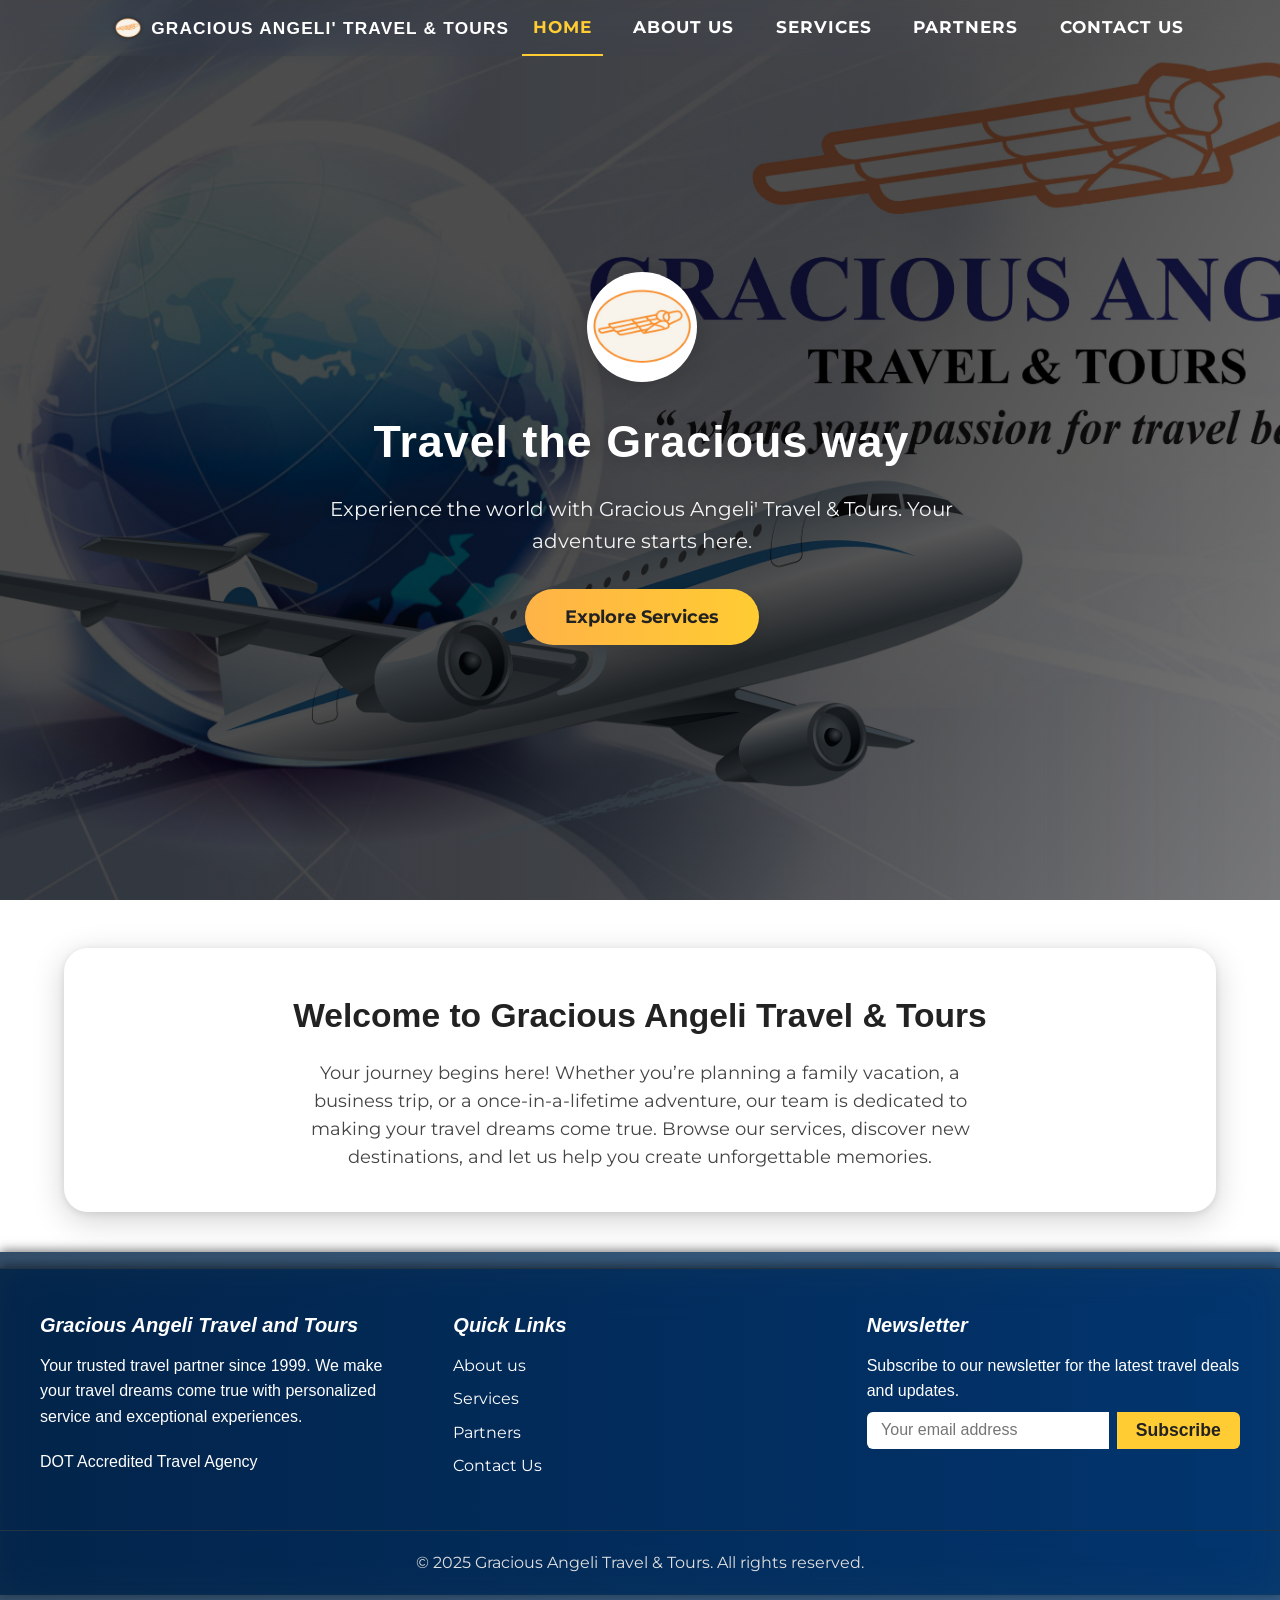
==== index.html @ 46a4d40f "first commit" ====
<!DOCTYPE html>
<html lang="en">
<head>
  <meta charset="UTF-8" />
  <meta name="viewport" content="width=device-width, initial-scale=1, maximum-scale=1, user-scalable=no" />
  <title>Gracious Angeli' Travel & Tours</title>
  <!-- <base href="/" /> -->
  <link rel="stylesheet" href="style.css" />
  <link href="https://fonts.googleapis.com/css2?family=Montserrat:wght@400;700&family=Playfair+Display:ital,wght@1,700&display=swap" rel="stylesheet" />
  <link rel="icon" type="image/png" href="Logo_circle.png" />
</head>
<body>
  <header class="header">
  <div class="container header-container">
    <a href="index.html" class="logo">
      <img src="Logo_circle.png" alt="Gracious Angeli Logo" /> 
      <span>GRACIOUS ANGELI' TRAVEL & TOURS</span>
    </a>
    <nav class="nav">
      <ul class="nav-links">
        <li><a href="index.html" class="active">Home</a></li>
        <li><a href="about/about.html">About Us</a></li>
        <li><a href="services/services.html">Services</a></li>
        <li><a href="partners/partners.html">Partners</a></li>
        <li><a href="contacts/contacts.html">Contact Us</a></li>
      </ul>
      <button class="hamburger" id="hamburger" aria-label="Toggle navigation menu">
        <span></span>
        <span></span>
        <span></span>
      </button>
    </nav>
  </div>
</header>
  <main>
    <!-- Modern full-screen hero section -->
  <section class="hero-section destino-hero">
      <div class="hero-bg-image" style="background: url('frontbg.jpg') center center/cover no-repeat;"></div>
      <div class="hero-overlay"></div>,
      <div class="hero-center-content">
        <img src="Logo_circle.png" alt="Gracious Angeli Logo" class="hero-logo" />
        <h1 class="destino-headline">Travel the Gracious way</h1>
        <p class="destino-subheadline">Experience the world with Gracious Angeli' Travel & Tours. Your adventure starts here.</p>
        <a href="services/services.html" class="btn-primary destino-cta">Explore Services</a>
      </div>
    </section>
    <!-- Welcome section below hero -->
    <section class="home-gap-filler destino-welcome">
      <div class="container">
        <h2>Welcome to Gracious Angeli Travel & Tours</h2>
        <p class="destino-welcome-text">
          Your journey begins here! Whether you’re planning a family vacation, a business trip, or a once-in-a-lifetime adventure, our team is dedicated to making your travel dreams come true. Browse our services, discover new destinations, and let us help you create unforgettable memories.
        </p>
      </div>
    </section>
  </main>

  <footer id="footer-placeholder"></footer>
  <link rel="stylesheet" href="footer.css" />
  <script>
    fetch('footer.html')
      .then(response => response.text())
      .then(data => {
        document.getElementById('footer-placeholder').innerHTML = data;
      });
  </script>
  <script src="script.js"></script>
  <!-- <script>
    fetch('header.html')
      .then(response => response.text())
      .then(data => {
        document.getElementById('header-placeholder').innerHTML = data;
      });
  </script> -->
</body>
</html>
---- style.css ----
/* Reset and base */
* {
  margin: 0;
  padding: 0;
  box-sizing: border-box;
}

body {
  font-family: 'Montserrat', sans-serif;
  background: transparent !important;
  color: #222;
  line-height: 1.6;
  overflow-x: hidden;
  position: relative;
}

body::before {
  display: none !important;
}

/* Optional: fade out main content for smoother tab transitions */
main, .container, .contacts-section, .about-section, .services-section, .partners-section, .info-section {
  transition: opacity 0.25s cubic-bezier(.4,0,.2,1);
}
body.page-transitioning main,
body.page-transitioning .container,
body.page-transitioning .contacts-section,
body.page-transitioning .about-section,
body.page-transitioning .services-section,
body.page-transitioning .partners-section,
body.page-transitioning .info-section {
  opacity: 1;
  transition: opacity 0.3s ease-in-out;
}

/* Container and layout */
.container {
  width: 90%;
  max-width: 1200px;
  margin: 0 auto;
  position: relative;
  z-index: 10;
}
.centered-content {
  display: flex;
  justify-content: center;
  align-items: flex-start;
  text-align: left;
}

/* Softer, more classic rounded shapes and more padding for cards/sections */
.container, .about-card, .service-card, .partner-text, .contacts-section, .info-section {
  border-radius: 2rem;
  box-shadow: 0 8px 32px rgba(8, 8, 8, 0.1), 0 1.5px 8px rgba(11, 11, 11, 0.08);
  background: rgba(255,255,255,0.95);
  backdrop-filter: blur(2px);
  padding: 2.5rem 2rem;
}

/* Remove white background shape from hero */
.hero-section.destino-hero {
  background: none !important;
  border-radius: 0 !important;
  box-shadow: none !important;
}

/* Glassmorphism effect for cards and welcome section */
.container, .about-card, .service-card, .partner-text, .contacts-section, .info-section, .destino-welcome .container {
  background: rgba(255,255,255,0.18) !important;
  box-shadow: 0 8px 32px rgba(8, 8, 8, 0.18), 0 1.5px 8px rgba(11, 11, 11, 0.10) !important;
  backdrop-filter: blur(12px) saturate(160%) !important;
  -webkit-backdrop-filter: blur(12px) saturate(160%) !important;
  border-radius: 1.5rem !important;
  border: 1.5px solid rgba(255,255,255,0.22) !important;
}

/* Make sure text is readable on glass cards */
.about-card, .service-card, .partner-text, .contacts-section, .info-section, .destino-welcome .container {
  color: #222 !important;
}

/* Add extra padding for cards and sections on mobile */
@media (max-width: 768px) {
  .container, .about-card, .service-card, .partner-text, .contacts-section, .info-section {
    padding: 1.5rem 1rem;
  }
}

/* Header - raise navbar slightly and fix logo hitbox/alignment */
.header {
  width: 100vw !important;
  max-width: 100vw !important;
  left: 0 !important;
  right: 0 !important;
  margin: 0 !important;
  position: fixed !important;
  top: 0 !important;
  z-index: 2000 !important;
  min-height: 56px !important;
  height: 56px !important;
  padding: 0 !important;
  /* Glassmorphism effect for header */
  background: rgba(255,255,255,0.18) !important;
  box-shadow: 0 8px 32px rgba(8, 8, 8, 0.18), 0 1.5px 8px rgba(11, 11, 11, 0.10) !important;
  backdrop-filter: blur(12px) saturate(160%) !important;
  -webkit-backdrop-filter: blur(12px) saturate(160%) !important;
  border-radius: 0 0 1.5rem 1.5rem !important;
  border-bottom: 1.5px solid rgba(255,255,255,0.22) !important;
}
.header .header-container {
  background: transparent !important;
  border-radius: 0 0 1.5rem 1.5rem !important;
  display: flex !important;
  align-items: center !important;
  justify-content: space-between !important;
  flex-wrap: nowrap !important;
}
@media (max-width: 900px) {
  .header {
    min-height: 44px !important;
    height: 44px !important;
    border-radius: 0 0 1.2rem 1.2rem !important;
  }
  .header .header-container {
    border-radius: 0 0 1.2rem 1.2rem !important;
  }
}

/* --- NAVBAR LOGO & NAME ALIGNMENT FIX --- */
.logo {
  display: flex;
  align-items: center;
  gap: 0.45rem;
  font-weight: 700;
  font-size: 1.08rem;
  text-transform: uppercase;
  letter-spacing: 1px;
  color: #fff;
  background: none;
  box-shadow: none;
  border-radius: 0;
  padding: 0 0.1rem 0 0.1rem;
  height: 38px;
  line-height: 38px;
  margin-left: 2vw; /* reduced margin-left to prevent overlap */
  position: relative;
  z-index: 2;
}
.logo img {
  height: 28px;
  width: 28px;
  min-width: 28px;
  min-height: 28px;
  object-fit: contain;
  filter: drop-shadow(0 0 2px rgba(12, 12, 12, 0.6));
  background: none;
  border-radius: 50%;
  margin-right: 0.15rem;
  margin-bottom: 0;
  display: block;
}
.logo span {
  display: inline-block;
  vertical-align: middle;
  line-height: 1;
  padding-top: 2px;
  white-space: nowrap;
  max-width: 200px;
  width: 100%;
  overflow: visible;
  font-size: 1.08rem;
  letter-spacing: 1.2px;
}

@media (max-width: 900px) {
  .logo span {
    max-width: 120px;
    font-size: 0.98rem;
    letter-spacing: 1px;
  }
}

/* Fix logo link hitbox so it doesn't overlap nav links */
.logo {
  max-width: 260px;
  width: auto;
}
.logo:hover, .logo:focus {
  text-decoration: none;
}

/* Nav links alignment */
.nav {
  flex: 1;
  display: flex;
  align-items: center;
  height: 100%;
  gap: 2.2rem;
  justify-content: flex-end;
  background: none;
  box-shadow: none;
}

.nav-links {
  list-style: none;
  display: flex;
  align-items: center;
  gap: 2.2rem;
  margin-right: 2vw; /* reduced margin-right to balance logo margin */
  height: 100%;
  padding: 0;
  background: none;
  box-shadow: none;
  border-radius: 0;
  position: relative;
  z-index: 1;
}

.nav-links {
  gap: 1.2rem;
  margin-right: 6vw !important; /* match logo margin-left for symmetry */
}

.nav-links li {
  display: flex !important;
  align-items: center !important;
  height: 100%;
}

.nav-links li a {
  display: flex !important;
  align-items: center !important;
  height: 56px !important;
  line-height: 56px !important;
  padding: 0 0.7rem !important;
  background: none !important;
  box-shadow: none !important;
  border-radius: 0 !important;
  color: #fff;
  font-size: 1.05rem;
  transition: color 0.2s, border-bottom 0.2s;
  border: none;
  border-bottom: 2.5px solid transparent;
}

/* --- Ensure nav bar text font is consistent for all tabs --- */
.nav-links li a {
  font-family: 'Montserrat', sans-serif !important;
  font-weight: 700 !important;
  font-size: 1.05rem !important;
  letter-spacing: 1px !important;
  text-transform: uppercase !important;
}
@media (max-width: 900px) {
  .nav-links li a {
    font-size: 0.98rem !important;
    letter-spacing: 0.5px !important;
  }
}

.nav-links li a.active, .nav-links li a:hover {
  color: #ffcc33;
  background: none;
  box-shadow: none;
  border-bottom: 2.5px solid #ffcc33;
}

.nav-links li a::after,
.nav-links li a.active::after {
  display: none;
}

@media (max-width: 768px) {
  .nav-links {
    margin-right: 4vw !important; /* slightly less on mobile for space */
    margin-left: 0 !important;
  }
}

/* Remove extra nav bar shapes and gradients on mobile */
@media (max-width: 768px) {
  nav ul {
    width: 220px !important;
    max-width: none !important;
    min-width: 0 !important;
    max-height: 80vh !important;
    overflow-y: auto !important;
    padding: 0.5rem 0.2rem !important;
    margin: 0 !important;
    background: none !important;
    box-shadow: none !important;
    border-radius: 0 0 0 8px !important;
    opacity: 1;
    visibility: visible;
    top: 50px !important;
    right: 0 !important;
  }
  nav ul.show {
    width: 220px !important;
    max-width: none !important;
    min-width: 0 !important;
    max-height: 80vh !important;
    overflow-y: auto !important;
    padding: 0.5rem 0.2rem !important;
    margin: 0 !important;
    background: none !important;
    box-shadow: none !important;
    border-radius: 0 0 0 8px !important;
    opacity: 1;
    visibility: visible;
  }
  .nav-links {
    gap: 0.5rem;
    flex-direction: column;
    align-items: flex-start;
  }
  .nav-links li {
    margin: 0.5rem 0;
  }
  .nav-links li a {
    font-size: 1rem;
    padding: 0.4rem 0.75rem;
    color: #fff;
    background: none !important;
    border-radius: 0 !important;
    min-width: unset;
    text-align: left;
    height: auto;
    line-height: normal;
    display: block;
    word-break: normal;
  }
}

/* Hero Section */
.hero-section, .front-hero-section {
  background: linear-gradient(135deg, rgba(255,255,255,0.85), rgba(195,207,226,0.85)), url('C:/Users/LENOVO/OneDrive/Videos/Website/Logo/Front BG.JPG') center/cover no-repeat;
  color: #003366;
  padding: 6rem 0;
  min-height: 80vh;
  border-radius: 0 0 80px 80px / 40px 40px 0 0;
  box-shadow: 0 8px 30px rgba(3,86,169,0.15);
  position: relative;
  overflow: hidden;
  display: flex;
  align-items: center;
}

.hero-content {
  display: flex;
  justify-content: space-between;
  align-items: center;
  gap: 3rem;
  flex-wrap: wrap;
  position: relative;
  z-index: 10;
}

.hero-text {
  flex: 1 1 400px;
  font-size: 1.5rem;
  opacity: 0;
  animation: slideInLeft 1s ease forwards;
}

.hero-text h1 {
  font-size: 4rem;
  font-weight: 800;
  margin-bottom: 2rem;
  color: #0356a9;
  text-shadow: 0 0 10px rgba(255,255,255,0.7);
}

.hero-text p {
  margin-bottom: 2rem;
  color: #003366;
  font-size: 1.5rem;
}

.btn-primary {
  background-color: #ff7f00;
  color: #fff;
  border: none;
  padding: 1rem 2.5rem;
  font-size: 1.3rem;
  font-weight: 700;
  border-radius: 6px;
  cursor: pointer;
  transition: background-color 0.3s ease;
  box-shadow: 0 4px 15px rgba(255, 102, 0, 0.3);
}

.btn-primary:hover {
  background-color: #e67300;
}

.hero-image {
  flex: 1 1 300px;
  text-align: center;
  animation: slideInRight 1s ease forwards;
  opacity: 0;
}

.hero-image img {
  max-width: 100%;
  height: auto;
  border-radius: 16px;
  box-shadow: 0 8px 20px rgba(3,86,169,0.15);
}

/* Modern hero section inspired by reference */
.hero-section.modern-hero {
  position: relative;
  background: none;
  min-height: 520px;
  padding: 0 0 0 0;
  display: flex;
  align-items: flex-end;
  overflow: visible;
}
.hero-bg-svg {
  position: absolute;
  top: 0; left: 0; width: 100%; height: 100%;
  z-index: 0;
  pointer-events: none;
  min-height: 420px;
}
.hero-bg-svg svg {
  width: 100%;
  height: 100%;
  display: block;
}

.modern-hero-content {
  position: relative;
  z-index: 2;
  display: flex;
  align-items: center;
  justify-content: space-between;
  gap: 3rem;
  min-height: 420px;
  padding-top: 2.5rem;
  padding-bottom: 2.5rem;
}

.modern-hero-text {
  flex: 1 1 420px;
  max-width: 540px;
  color: #05388a;
  padding-left: 2.5rem;
  padding-right: 1rem;
  display: flex;
  flex-direction: column;
  justify-content: center;
}
.modern-hero-text h1 {
  font-size: 3.2rem;
  font-weight: 900;
  margin-bottom: 1.2rem;
  color: #05388a;
  letter-spacing: 1.5px;
  text-shadow: 0 2px 12px #e6f0ff;
}
.hero-sub {
  font-size: 1.35rem;
  color: #3440e2;
  margin-bottom: 2.2rem;
  font-weight: 500;
  line-height: 1.5;
}
.modern-cta {
  background: linear-gradient(90deg, #3440e2, #4756ff);
  color: #fff;
  font-size: 1.18rem;
  font-weight: 700;
  border-radius: 2rem;
  padding: 0.9rem 2.8rem;
  box-shadow: 0 4px 18px rgba(52,64,226,0.13);
  border: none;
  transition: background 0.3s, transform 0.2s, box-shadow 0.2s;
}
.modern-cta:hover {
  background: linear-gradient(90deg, #4756ff, #3440e2);
  transform: translateY(-2px) scale(1.04);
  box-shadow: 0 8px 32px rgba(52,64,226,0.18);
}

.modern-hero-image {
  flex: 1 1 320px;
  display: flex;
  align-items: center;
  justify-content: center;
  min-width: 260px;
  min-height: 260px;
  padding-right: 2.5rem;
}
.modern-hero-image img {
  width: 320px;
  height: 320px;
  object-fit: contain;
  border-radius: 50%;
  box-shadow: 0 8px 32px rgba(52,64,226,0.10);
  background: #fff;
  border: 8px solid #e6f0ff;
}

@media (max-width: 900px) {
  .modern-hero-content {
    flex-direction: column-reverse;
    gap: 1.5rem;
    padding-top: 1.5rem;
    padding-bottom: 1.5rem;
  }
  .modern-hero-text {
    padding-left: 1rem;
    padding-right: 1rem;
    text-align: center;
    align-items: center;
  }
  .modern-hero-image {
    padding-right: 0;
    margin-bottom: 1.5rem;
  }
  .modern-hero-image img {
    width: 200px;
    height: 200px;
  }
}

/* Destino-style hero section */
.hero-section.destino-hero {
  position: relative;
  width: 100vw;
  min-height: 100vh;
  display: flex;
  align-items: center;
  justify-content: center;
  overflow: hidden;
  padding: 0;
  margin: 0;
}
.hero-bg-image {
  position: absolute;
  top: 0; left: 0; right: 0; bottom: 0;
  /* background image removed to be set inline in index.html */
  background: none;
  z-index: 1;
  width: 100%;
  height: 100%;
  filter: brightness(0.6) saturate(1.1);
  transition: filter 0.3s;
}
.hero-overlay {
  position: absolute;
  top: 0; left: 0; right: 0; bottom: 0;
  background: linear-gradient(120deg, rgba(0,0,0,0.5) 60%, rgba(0,0,0,0.2) 100%);
  z-index: 2;
}
.hero-center-content {
  position: relative;
  z-index: 3;
  display: flex;
  flex-direction: column;
  align-items: center;
  justify-content: center;
  text-align: center;
  width: 100%;
  max-width: 700px;
  margin: 0 auto;
  color: #fff;
  padding: 3rem 1rem 2rem 1rem;
}
.hero-logo {
  width: 110px;
  height: 110px;
  margin-bottom: 1.5rem;
  border-radius: 50%;
  box-shadow: 0 4px 24px rgba(0,0,0,0.18);
  background: #fff;
  object-fit: cover;
}
.destino-headline {
  font-family: 'Playfair Display', serif;
  font-size: 2.8rem;
  font-weight: 700;
  margin-bottom: 1rem;
  letter-spacing: 1px;
  text-shadow: 0 2px 16px rgba(0,0,0,0.18);
}
.destino-subheadline {
  font-family: 'Montserrat', sans-serif;
  font-size: 1.25rem;
  font-weight: 400;
  margin-bottom: 2rem;
  color: #f3f3f3;
  text-shadow: 0 1px 8px rgba(0,0,0,0.18);
}
.btn-primary.destino-cta {
  font-size: 1.1rem;
  padding: 0.85rem 2.5rem;
  border-radius: 30px;
  background: linear-gradient(90deg, #ffb347 0%, #ffcc33 100%);
  color: #222;
  font-weight: 700;
  border: none;
  box-shadow: 0 2px 12px rgba(0,0,0,0.10);
  transition: background 0.2s, color 0.2s, box-shadow 0.2s;
  cursor: pointer;
  outline: none;
}
.btn-primary.destino-cta:hover {
  background: linear-gradient(90deg, #ffcc33 0%, #ffb347 100%);
  color: #111;
  box-shadow: 0 4px 24px rgba(0,0,0,0.18);
}

/* Transparent header overlay for hero */
.header {
  position: absolute;
  top: 0; left: 0; right: 0;
  background: rgba(0,0,0,0.18);
  box-shadow: none;
  z-index: 10;
  transition: background 0.3s;
}
.header .header-container {
  background: transparent;
}

/* Welcome section below hero */
.destino-welcome {
  background: #fff;
  padding: 3rem 0 2.5rem 0;
  text-align: center;
}
.destino-welcome h2 {
  font-family: 'Playfair Display', serif;
  font-size: 2.1rem;
  font-weight: 700;
  color: #222;
  margin-bottom: 1rem;
}
.destino-welcome-text {
  font-family: 'Montserrat', sans-serif;
  font-size: 1.1rem;
  color: #444;
  max-width: 700px;
  margin: 0 auto;
}

/* --- NAVBAR OVERLAP FIX FOR ALL PAGES --- */
main {
  padding-top: 70px !important;
}

.hero-section.destino-hero {
  margin-top: -70px !important;
}

@media (max-width: 600px) {
  .logo {
    height: 36px;
    font-size: 0.98rem;
    line-height: 36px;
  }
  .logo img {
    height: 26px;
    width: 26px;
    min-width: 26px;
    min-height: 26px;
  }
  main {
    padding-top: 56px !important;
  }
  .hero-section.destino-hero {
    margin-top: -56px !important;
  }
}

/* Info Sections */
.info-section {
  margin: 4rem 0;
  background: linear-gradient(135deg, #e2e1e1 0%, #f5f7fa 100%);
  color: #003366;
  padding: 3rem 2rem;
  border-radius: 30px;
  font-family: 'Montserrat', sans-serif;
  box-shadow: 0 8px 30px rgba(3,86,169,0.08);
  animation: fadeIn 1.5s ease forwards;
  opacity: 0;
  font-size: 1.3rem;
}

.info-section h2 {
  font-family: 'Playfair Display', serif;
  font-size: 3rem;
  margin-bottom: 1.5rem;
  color: #ff6600;
  text-align: center;
  text-shadow: 0 0 8px rgba(255, 102, 0, 0.2);
}

.info-content p {
  font-size: 1.15rem;
  line-height: 1.6;
  text-align: left;
  max-width: 900px;
  margin: 0 auto 1.5rem auto;
}

.info-section h2 {
  font-size: 2.8rem;
  margin-bottom: 1rem;
  text-align: center;
  letter-spacing: 1.5px;
  font-weight: 700;
}

.info-content p:last-child {
  margin-bottom: 0;
}

/* About Section */
.about-section {
  margin: 4rem 0;
  padding: 2rem;
  border-radius: 20px;
  background: linear-gradient(135deg, #003366cc 0%, #0055a5cc 100%);
  color: #222;
  position: relative;
  overflow: hidden;
  box-shadow: 0 8px 30px rgba(0, 51, 102, 0.6);
  animation: fadeIn 1.5s ease forwards;
  opacity: 0;
}

.about-section h2 {
  font-family: 'Playfair Display', serif;
  font-size: 2.5rem;
  margin-bottom: 1rem;
  color: #ff6600;
  text-align: center;
  text-shadow: 0 0 8px rgba(255, 102, 0, 0.8);
}

.about-content {
  max-width: 800px;
  margin: 0 auto;
  font-size: 1.1rem;
  line-height: 1.6;
  text-align: left;
  padding: 0 1rem;
}

/* About Us cards */
.about-card {
  background: #fff;
  border-radius: 18px;
  box-shadow: 0 4px 18px rgba(0,51,102,0.08);
  padding: 2rem 1.5rem;
  margin-bottom: 2rem;
  color: #222;
  transition: transform 0.3s cubic-bezier(.25,.8,.25,1), box-shadow 0.3s;
}

.about-card:hover {
  transform: translateY(-8px) scale(1.03) rotate(-1deg);
  box-shadow: 0 16px 40px rgba(255, 102, 0, 0.18);
}

.about-card h3 {
  font-size: 1.8rem;
  margin-bottom: 1rem;
  color: #003366;
  font-weight: 700;
  text-shadow: 0 0 6px rgba(0, 51, 102, 0.8);
}

.about-card p {
  margin-bottom: 1rem;
  line-height: 1.5;
  font-size: 1.2rem;
}

.about-card {
  padding: 3rem 2rem;
}

.about-card h3 {
  font-size: 2rem;
}

/* Services Section */
.services-section {
  margin: 4rem 0;
  text-align: center;
}

.services-section h2 {
  font-family: 'Playfair Display', serif;
  font-size: 2.5rem;
  margin-bottom: 1rem;
  color: #003366;
  text-shadow: 0 0 6px rgba(0, 51, 102, 0.8);
}

.section-intro {
  font-size: 1.15rem;
  max-width: 700px;
  margin: 0 auto 2rem auto;
  color: #f0f0f0;
  line-height: 1.5;
  font-weight: 400;
}

.services-cards {
  display: grid;
  grid-template-columns: repeat(auto-fit, minmax(280px, 1fr));
  gap: 2rem;
}

.service-card {
  /* background-color: white; */
  background: transparent;
  border-radius: 20px;
  box-shadow: none;
  padding: 1.5rem;
  transition: transform 0.3s cubic-bezier(.25,.8,.25,1), box-shadow 0.3s cubic-bezier(.25,.8,.25,1), background 0.3s;
  display: flex;
  flex-direction: column;
  align-items: center;
  text-align: center;
  cursor: pointer;
}

/* Uniform service card image size (match video card size) */
.service-card img, .service-image, .service-card video.service-video {
  width: 320px !important;
  height: 180px !important;
  object-fit: cover !important;
  background-color: #fff;
  border-radius: 1.2rem;
  margin-bottom: 1rem;
  display: block;
  box-shadow: 0 2px 12px rgba(0,0,0,0.10);
  transition: box-shadow 0.3s cubic-bezier(.25,.8,.25,1), filter 0.3s cubic-bezier(.25,.8,.25,1);
}

/* Fix for contacts background video layering */
#contacts-bg-video {
  position: fixed !important;
  top: 0;
  left: 0;
  width: 100vw !important;
  height: 100vh !important;
  object-fit: cover !important;
  z-index: 0 !important;
  pointer-events: none !important;
}

.service-card:hover img,
.service-card:hover .service-image,
.service-card:hover video.service-video {
  box-shadow: 0 16px 40px rgba(255, 102, 0, 0.18), 0 2px 12px rgba(0,0,0,0.10);
  filter: brightness(1.08) saturate(1.1);
}

@media (max-width: 600px) {
  .service-card img, .service-image, .service-card video.service-video {
    width: 100% !important;
    min-width: 0;
    height: 140px !important;
    border-radius: 0.8rem;
  }
}

.service-card:hover {
  transform: translateY(-10px) scale(1.03);
  box-shadow: 0 16px 40px rgba(255, 102, 0, 0.18), 0 2px 12px rgba(0,0,0,0.10);
  background: rgba(255,255,255,0.32);
  border: 1.5px solid #ff6600;
}

.service-card img {
  width: 80px;
  height: 80px;
  margin-bottom: 1rem;
}

.service-card h3 {
  color: #003366;
  font-weight: 700;
  font-size: 1.4rem;
  margin-bottom: 0.5rem;
  text-shadow: 0 0 6px rgba(0, 51, 102, 0.8);
}

.service-card p {
  font-size: 1rem;
  color: #333;
  line-height: 1.4;
  margin: 0;
  text-align: justify;
}

/* Partners Section */
.partners-section {
  margin: 4rem 0;
  text-align: center;
}

.partners-section h2 {
  font-family: 'Playfair Display', serif;
  font-size: 2.5rem;
  margin-bottom: 2rem;
  color: #003366;
  text-shadow: 0 0 6px rgba(0, 51, 102, 0.8);
}

.partners-logos {
  display: flex;
  justify-content: center;
  gap: 3rem;
  flex-wrap: wrap;
  margin-bottom: 2rem;
}

.partner-logo img {
  max-height: 100px;
  max-width: 180px;
  object-fit: contain;
  filter: drop-shadow(0 0 4px rgba(0,0,0,0.3));
  transition: transform 0.3s ease;
  border-radius: 12px;
}

.partner-logo img:hover {
  transform: scale(1.1);
  filter: drop-shadow(0 0 10px rgba(255, 102, 0, 0.8));
}

.partner-text {
  max-width: 900px;
  margin: 0 auto;
  background: linear-gradient(135deg, #003366cc 0%, #0055a5cc 100%);
  color: #222;
  padding: 1.5rem;
  border-radius: 20px;
  font-size: 1rem;
  line-height: 1.5;
  text-align: justify;
  box-shadow: 0 8px 30px rgba(0, 51, 102, 0.6);
}

/* Contacts Section */
.contacts-section {
  font-family: 'Montserrat', sans-serif !important;
  font-size: 1.08rem !important;
  font-weight: 500 !important;
  color: #222 !important;
  max-width: 1100px;
  margin: 4rem auto;
  padding: 2.5rem 2rem;
  border-radius: 1.5rem !important;
  box-shadow: 0 8px 32px rgba(8, 8, 8, 0.18), 0 1.5px 8px rgba(11, 11, 11, 0.10) !important;
  background: rgba(255,255,255,0.18) !important;
  text-align: center;
}
.contacts-main {
  display: flex;
  gap: 2.5rem;
  justify-content: center;
  align-items: flex-start;
  max-width: 900px;
  margin: 3.5rem auto 2.5rem auto;
  padding: 0;
  flex-wrap: nowrap;
  position: relative;
  z-index: 10;
  background: transparent !important;
}
.contacts-info-card, .contacts-form-card {
  max-width: 420px;
  min-width: 260px;
  width: 100%;
  margin: 0 auto 1.2rem auto;
  box-sizing: border-box;
  align-items: center;
  text-align: center;
  padding: 2.2rem 2rem 2.2rem 2.2rem;
}

/* --- MOBILE OVERRIDES (unchanged) --- */
@media (max-width: 900px) {
  .contacts-section {
    max-width: 98vw !important;
    padding: 1.5rem 1.2rem !important;
    margin: 2rem auto 1.5rem auto !important;
  }
  .contacts-main {
    flex-direction: column;
    max-width: 98vw !important;
    padding: 0 !important;
    align-items: center !important;
    justify-content: center !important;
    width: 100% !important;
  }
  .contacts-info-card, .contacts-form-card {
    max-width: 420px !important;
    width: 100% !important;
    margin: 0 auto 1.2rem auto !important;
    box-sizing: border-box !important;
    align-items: center !important;
    text-align: center !important;
    padding-left: 0.5rem !important;
    padding-right: 0.5rem !important;
  }
}
@media (max-width: 600px) {
  .contacts-section {
    max-width: 100vw !important;
    padding: 0.5rem 0 !important;
    margin: 0 auto !important;
    background: none !important;
    box-shadow: none !important;
  }
  .contacts-main {
    flex-direction: column !important;
    align-items: center !important;
    justify-content: flex-start !important;
    gap: 1.2rem !important;
    max-width: 100vw !important;
    width: 100vw !important;
    padding: 0 !important;
    margin: 0 auto !important;
  }
  .contacts-info-card, .contacts-form-card {
    width: 92vw !important;
    max-width: 98vw !important;
    min-width: 0 !important;
    margin: 0 auto 1.2rem auto !important;
    border-radius: 1.2rem !important;
    box-shadow: 0 4px 24px rgba(5,56,138,0.10) !important;
    background: #fff !important;
    padding: 1.2rem 1rem !important;
    align-items: stretch !important;
    text-align: left !important;
    box-sizing: border-box !important;
  }
  .contacts-info-card h2, .contacts-form-card h3 {
    text-align: left !important;
    margin-left: 0.1rem !important;
  }
}
.contacts-info-card {
  background: rgba(255,255,255,0.92);
  border-radius: 1.2rem;
  box-shadow: 0 4px 24px rgba(5,56,138,0.10);
  padding: 2.2rem 2rem 2.2rem 2.2rem;
  color: #05388a;
  min-width: 260px;
  max-width: 340px;
  flex: 1 1 320px;
  display: flex;
  flex-direction: column;
  gap: 1.2rem;
  font-size: 1.05rem;
  border: 1.5px solid #e3eaf7;
  text-align: left;
  align-items: flex-start;
}
.contacts-info-card h2 {
  font-size: 1.4rem;
  color: #05388a;
  margin-bottom: 0.7rem;
  font-weight: 700;
}
.contacts-info-list {
  list-style: none;
  padding: 0;
  margin: 0 0 1.2rem 0;
  display: flex;
  flex-direction: column;
  gap: 0.7rem;
}
.contacts-info-list li {
  display: flex;
  align-items: center;
  gap: 0.7rem;
  color: #05388a;
  font-size: 1.05rem;
  align-items: flex-start;
}
.contacts-info-list .icon {
  font-size: 1.2rem;
  color: #1976d2;
}
.business-hours {
  margin: 0.5rem 0 1.2rem 0;
}
.business-hours h4 {
  color: #1976d2;
  font-size: 1.08rem;
  margin-bottom: 0.3rem;
}
.business-hours table {
  width: 100%;
  font-size: 0.98rem;
  color: #05388a;
  margin-left: 0;
}
.business-hours td {
  padding: 0.12rem 0.3rem;
}
.location-info {
  background: #eaf2fb;
  border-radius: 8px;
  padding: 0.7rem 1rem;
  font-size: 0.98rem;
  color: #05388a;
  margin-bottom: 0.7rem;
  border-left: 4px solid #1976d2;
}
.contacts-form-card {
  background: rgba(255,255,255,0.98);
  border-radius: 1.2rem;
  box-shadow: 0 4px 24px rgba(5,56,138,0.10);
  padding: 2.2rem 2.2rem 2.2rem 2rem;
  color: #05388a;
  flex: 1 1 380px;
  min-width: 260px;
  max-width: 420px;
  display: flex;
  flex-direction: column;
  align-items: stretch;
  border: 1.5px solid #e3eaf7;
}
.contacts-form-card h3 {
  margin-bottom: 1.2rem;
  color: #05388a;
  font-size: 1.25rem;
  font-weight: 700;
}
.contacts-form {
  display: flex;
  flex-direction: column;
  gap: 1.1rem;
}
.contacts-form label {
  font-size: 1rem;
  font-weight: 500;
  margin-bottom: 0.2rem;
  color: #1976d2;
}
.contacts-form input,
.contacts-form textarea {
  padding: 0.7rem 0.9rem;
  border: 1.5px solid #b5c6e0;
  border-radius: 8px;
  font-size: 1rem;
  font-family: inherit;
  background: #f7faff;
  resize: none;
  color: #05388a;
}
.contacts-form input:focus,
.contacts-form textarea:focus {
  outline: none;
  border-color: #1976d2;
  background: #eaf2fb;
}
.contacts-form textarea {
  min-height: 90px;
  max-height: 200px;
}
.contacts-form button {
  background: #1976d2;
  color: #fff;
  border: none;
  border-radius: 8px;
  padding: 0.8rem 0;
  font-size: 1.1rem;
  font-weight: 600;
  margin-top: 0.5rem;
  cursor: pointer;
  transition: background 0.2s;
  box-shadow: 0 2px 8px rgba(25,118,210,0.08);
}
.contacts-form button:hover {
  background: #1256a2;
}
.get-directions {
  display: flex;
  gap: 1rem;
  margin: 1.2rem 0 0.5rem 0;
}
.get-directions a {
  flex: 1 1 120px;
  background: #1976d2;
  color: #fff;
  border-radius: 8px;
  padding: 0.7rem 0;
  text-align: center;
  font-weight: 600;
  font-size: 1rem;
  text-decoration: none !important;
  transition: background 0.2s;
  box-shadow: 0 2px 8px rgba(25,118,210,0.08);
}
.get-directions a:hover {
  background: #1256a2;
}
@media (max-width: 600px) {
  .contacts-section {
    max-width: 100vw !important;
    padding: 0.5rem 0 !important;
    margin: 0 auto !important;
    background: none !important;
    box-shadow: none !important;
  }
  .contacts-main {
    flex-direction: column !important;
    align-items: center !important;
    justify-content: flex-start !important;
    gap: 1.2rem !important;
    max-width: 100vw !important;
    width: 100vw !important;
    padding: 0 !important;
    margin: 0 auto !important;
  }
  .contacts-info-card, .contacts-form-card {
    width: 92vw !important;
    max-width: 98vw !important;
    min-width: 0 !important;
    margin: 0 auto 1.2rem auto !important;
    border-radius: 1.2rem !important;
    box-shadow: 0 4px 24px rgba(5,56,138,0.10) !important;
    background: #fff !important;
    padding: 1.2rem 1rem !important;
    align-items: stretch !important;
    text-align: left !important;
    box-sizing: border-box !important;
  }
  .contacts-info-card h2, .contacts-form-card h3 {
    text-align: left !important;
    margin-left: 0.1rem !important;
  }
  footer, .custom-footer {
    padding-left: 1.2rem !important;
    padding-right: 1.2rem !important;
    box-sizing: border-box !important;
  }
}

/* Footer */
footer {
  background: linear-gradient(90deg, #002244cc 0%, #003366cc 100%);
  color: white;
  text-align: center;
  padding: 1rem 0;
  font-size: 0.9rem;
  box-shadow: 0 -2px 10px rgba(0,0,0,0.5);
  backdrop-filter: saturate(180%) blur(20px);
  position: relative;
  bottom: 0;
  width: 100%;
}

/* Style for social-connect to match contacts-info-card */
.social-connect {
  background: rgba(255,255,255,0.92);
  border-radius: 1.2rem;
  box-shadow: 0 4px 24px rgba(5,56,138,0.10);
  padding: 2.2rem 2rem 2.2rem 2.2rem;
  color: #05388a;
  min-width: 320px;
  max-width: 420px;
  font-size: 1.05rem;
  text-align: left;
  margin: 0 0 0 1.5rem;
  font-family: 'Montserrat', sans-serif;
  font-weight: 500;
  display: flex;
  flex-direction: column;
  justify-content: flex-start;
  align-items: flex-start;
}

/* Footer font style and size adjustment for contacts page */
body.contacts-page footer {
  font-family: 'Montserrat', sans-serif;
  font-size: 1rem;
}

body.contacts-page .footer-bottom {
  font-family: 'Montserrat', sans-serif;
  font-size: 1rem;
  text-align: left;
  padding-left: 0.5rem;
}

/* Fix footer at bottom for contacts page */
body.contacts-page {
  display: flex;
  flex-direction: column;
  min-height: 100vh;
}

body.contacts-page main {
  flex: 1;
}

/* Fix footer at bottom for partners page on mobile */
html, body {
  height: 100%;
  margin: 0;
  padding: 0;
}

body.partners-page {
  display: flex;
  flex-direction: column;
  min-height: 100vh;
  position: relative;
}

body.partners-page main {
  flex: 1;
}

body.partners-page footer {
  position: relative;
  bottom: auto;
  width: 100%;
  margin-top: 0;
  background: linear-gradient(90deg, #002244cc 0%, #003366cc 100%);
  box-shadow: 0 -2px 10px rgba(0,0,0,0.5);
  backdrop-filter: saturate(180%) blur(20px);
  color: white;
  text-align: center;
  padding: 1rem 0;
  font-size: 0.9rem;
  z-index: 1000;
}

/* Remove underline on all links */
a {
  text-decoration: none !important;
}

a:hover {
  text-decoration: none !important;
}

/* --- HEADER: FULLY TRANSPARENT, NO BORDER RADIUS --- */
.header {
  background: transparent !important;
  border-radius: 0 !important;
}
.header .header-container {
  background: transparent !important;
  border-radius: 0 !important;
}

/* --- NAVBAR: REMOVE ALL BORDER RADIUS, FULLY TRANSPARENT BG --- */
.nav, .nav-links, nav ul, nav ul.show {
  background: transparent !important;
  border-radius: 0 !important;
  box-shadow: none !important;
}

/* --- NAVBAR MOBILE VISIBILITY & TRANSPARENCY FIX --- */
@media (max-width: 900px) {
  nav ul {
    display: none !important;
    opacity: 0 !important;
    visibility: hidden !important;
    position: absolute !important;
    top: 44px !important;
    right: 0 !important;
    width: 220px !important;
    max-width: 90vw !important;
    min-width: 120px !important;
    border-radius: 0 !important;
    margin: 0 !important;
    z-index: 2050 !important;
    background: #05388ae6 !important; /* Deep blue, semi-transparent */
    box-shadow: none !important;
    padding: 0.5rem 0.2rem !important;
    overflow-y: auto !important;
    flex-direction: column !important;
    transition: opacity 0.3s, visibility 0.3s;
  }
  nav ul.show {
    display: flex !important;
    opacity: 1 !important;
    visibility: visible !important;
  }
  .nav-links {
    flex-direction: column !important;
    align-items: flex-start !important;
    width: 100% !important;
    gap: 0.5rem !important;
    margin: 0 !important;
    padding: 0 !important;
  }
  .nav-links li {
    margin: 0.5rem 0 !important;
    width: 100% !important;
  }
  .nav-links li a {
    font-size: 1rem !important;
    padding: 0.4rem 0.75rem !important;
    color: #fff !important;
    background: none !important;
    border-radius: 0 !important;
    min-width: unset !important;
    text-align: left !important;
    height: auto !important;
    line-height: normal !important;
    display: block !important;
    word-break: normal !important;
    width: 100% !important;
  }
}

/* --- HAMBURGER MENU: 3 EQUAL LINES, CENTERED --- */
.hamburger {
  background: none !important;
  border: none !important;
  box-shadow: none !important;
  width: 44px !important;
  height: 44px !important;
  display: none !important;
  align-items: center !important;
  justify-content: center !important;
  position: relative;
  cursor: pointer;
}
@media (max-width: 900px) {
  .hamburger {
    display: flex !important;
  }
}
.hamburger span,
.hamburger span::before,
.hamburger span::after {
  display: block;
  position: absolute;
  left: 8px;
  right: 8px;
  height: 3px;
  background: #fff;
  border-radius: 2px;
  transition: all 0.3s ease;
  content: '';
  width: auto;
}
.hamburger span {
  top: 50%;
  transform: translateY(-50%);
}
.hamburger span::before {
  content: '';
  top: -10px;
  left: 0;
  right: 0;
}
.hamburger span::after {
  content: '';
  top: 10px;
  left: 0;
  right: 0;
}

/* --- MOBILE NAVBAR: SHOW ALL TABS, NO SCROLL --- */
@media (max-width: 900px) {
  nav ul {
    display: none !important;
    opacity: 0 !important;
    visibility: hidden !important;
    position: absolute !important;
    top: 44px !important;
    right: 0 !important;
    width: 220px !important;
    max-width: 90vw !important;
    min-width: 120px !important;
    border-radius: 0 !important;
    margin: 0 !important;
    z-index: 2050 !important;
    background: #05388ae6 !important;
    box-shadow: none !important;
    padding: 0.5rem 0.2rem !important;
    overflow-y: visible !important;
    max-height: none !important;
    height: auto !important;
    flex-direction: column !important;
    transition: opacity 0.3s, visibility 0.3s;
  }
  nav ul.show {
    display: flex !important;
    opacity: 1 !important;
    visibility: visible !important;
    max-height: none !important;
    height: auto !important;
  }
  .nav-links {
    flex-direction: column !important;
    align-items: flex-start !important;
    width: 100% !important;
    gap: 0.5rem !important;
    margin: 0 !important;
    padding: 0 !important;
    max-height: none !important;
    height: auto !important;
    overflow: visible !important;
  }
  .nav-links li {
    margin: 0.5rem 0 !important;
    width: 100% !important;
  }
  .nav-links li a {
    font-size: 1rem !important;
    padding: 0.4rem 0.75rem !important;
    color: #fff !important;
    background: none !important;
    border-radius: 0 !important;
    min-width: unset !important;
    text-align: left !important;
    height: auto !important;
    line-height: normal !important;
    display: block !important;
    word-break: normal !important;
    width: 100% !important;
  }
}
/* Animations */
@keyframes fadeIn {
  from { opacity: 0; }
  to { opacity: 1; }
}

@keyframes slideInLeft {
  from {
    opacity: 0;
    transform: translateX(-50px);
  }
  to {
    opacity: 1;
    transform: translateX(0);
  }
}

@keyframes slideInRight {
  from {
    opacity: 0;
    transform: translateX(50px);
  }
  to {
    opacity: 1;
    transform: translateX(0);
  }
}

/* Section fade-in animation */
main > section, .service-card, .about-card {
  opacity: 0;
  transform: translateY(30px);
  animation: fadeInUp 0.8s cubic-bezier(.25,.8,.25,1) forwards;
}
main > section:nth-child(1) { animation-delay: 0.1s; }
main > section:nth-child(2) { animation-delay: 0.3s; }
.service-card { animation-delay: 0.2s; }
.about-card { animation-delay: 0.2s; }

@keyframes fadeInUp {
  to {
    opacity: 1;
    transform: none;
  }
}

/* Responsive */
@media (max-width: 768px) {
  .hero-content {
    flex-direction: column;
  }

  nav ul {
    opacity: 0;
    visibility: hidden;
    flex-direction: column;
    background: rgba(0, 51, 102, 0.9);
    position: absolute;
    top: 60px;
    right: 0;
    width: 220px;
    border-radius: 0 0 0 8px;
    box-shadow: 0 8px 20px rgba(0,0,0,0.5);
    z-index: 1001;
    transition: opacity 0.3s ease, visibility 0.3s ease;
  }

  nav ul.show {
    display: flex;
    opacity: 1;
    visibility: visible;
    background: none !important;
    border-radius: 0 !important;
    box-shadow: none !important;
  }

  .hamburger {
    display: flex;
    z-index: 1002;
  }

  /* Fix text alignment and spacing for phone resolutions */
  body, html {
    font-size: 14px;
  }

  .hero-text, .info-section p, .section-intro, .service-card p {
    text-align: left;
    padding-left: 0.75rem;
    padding-right: 0.75rem;
  }

  nav ul {
    width: 220px;
    right: 0;
    top: 50px;
    border-radius: 0 0 0 8px;
  }

  .nav-links li {
    margin: 0.5rem 0;
  }

  .nav-links li a {
    font-size: 1rem;
    padding: 0.4rem 0.75rem;
    display: block;
    color: #f0f0f0;
  }

  .header {
    min-height: 32px !important;
    height: 32px !important;
    padding: 0 !important;
    top: 0.1rem !important;
  }
  .header .header-container {
    min-height: 32px !important;
    height: 32px !important;
    padding: 0 0.3rem !important;
  }
  .logo {
    height: 28px !important;
    min-height: 28px !important;
    font-size: 0.82rem !important;
    line-height: 28px !important;
    max-width: 120px !important;
    padding: 0 0.05rem !important;
  }
  .logo img {
    height: 22px !important;
    width: 22px !important;
    min-width: 22px !important;
    min-height: 22px !important;
    margin-right: 0.08rem !important;
  }
  .logo span {
    font-size: 0.82rem !important;
    max-width: 80px !important;
    padding-top: 0 !important;
  }
}

/* Ensure header spans full width and fixes mobile nav issues */
.header {
  width: 100vw !important;
  left: 0 !important;
  right: 0 !important;
  margin: 0 !important;
  position: fixed !important;
  top: 0 !important;
  z-index: 2000 !important;
  background: none !important;
}
.header .header-container {
  width: 100vw !important;
  max-width: 100vw !important;
  margin: 0 !important;
  padding: 0 0.5rem !important;
  display: flex !important;
  align-items: center !important;
  justify-content: space-between !important;
  background: none !important;
}
@media (max-width: 768px) {
  .header, .header .header-container {
    min-height: 44px !important;
    height: 44px !important;
  }
  nav ul, nav ul.show {
    top: 44px !important;
  }
}

/* --- CLEANED MOBILE NAV TABS VISIBILITY & ALIGNMENT --- */
@media (max-width: 768px) {
  nav ul {
    position: absolute !important;
    top: 44px !important; /* match header height */
    right: 0 !important;
    left: auto !important;
    width: 220px !important;
    max-width: 90vw !important;
    min-width: 120px !important;
    border-radius: 0 !important;
    margin: 0 !important;
    z-index: 2050 !important;
    display: none !important;
    opacity: 0 !important;
    visibility: hidden !important;
    background: none !important;
    box-shadow: none !important;
    padding: 0.5rem 0.2rem !important;
    overflow-y: auto !important;
    transition: opacity 0.3s, visibility 0.3s;
  }
  nav ul.show {
    display: flex !important;
    flex-direction: column !important;
    opacity: 1 !important;
    visibility: visible !important;
    background: #05388ae6 !important; /* Deep blue, semi-transparent */
    border-radius: 0 !important;
    box-shadow: none !important;
  }
  .hamburger {
    display: flex !important;
    align-items: center !important;
    justify-content: center !important;
    height: 44px !important;
    width: 44px !important;
    margin-left: auto !important;
    z-index: 2100 !important;
    cursor: pointer;
  }
  .nav-links {
    width: 100%;
    gap: 0.5rem;
    flex-direction: column;
    align-items: flex-start;
    margin: 0 !important;
    padding: 0 !important;
  }
  .nav-links li {
    margin: 0.5rem 0;
    width: 100%;
  }
  .nav-links li a {
    font-size: 1rem;
    padding: 0.4rem 0.75rem;
    color: #fff;
    background: none !important;
    border-radius: 0 !important;
    min-width: unset !important;
    text-align: left !important;
    height: auto !important;
    line-height: normal !important;
    display: block !important;
    word-break: normal !important;
    width: 100%;
  }
}

/* --- REMOVE UNWANTED HEADER LAYER/SHADOW/BORDER --- */
.header {
  background: none !important;
  box-shadow: none !important;
  border: none !important;
  outline: none !important;
}
.header .header-container {
  background: none !important;
  box-shadow: none !important;
  border: none !important;
  outline: none !important;
}

/* --- LOGO & LOGO TEXT: MOVE TOWARD CENTER (NOT FULLY CENTERED) --- */
.logo {
  margin-left: 8vw !important;
  padding-left: 0.2rem !important;
}

/* --- ENLARGE CONTACT CARDS FOR MORE PADDING --- */
.contacts-main {
  max-width: 1200px;
  padding: 2.5rem 1.5rem;
}
.contacts-info-card, .contacts-form-card {
  max-width: 540px;
  padding: 2.8rem 2.5rem;
}
@media (max-width: 900px) {
  .contacts-main {
    padding: 1.5rem 0.5rem;
  }
  .contacts-info-card, .contacts-form-card {
    padding: 1.5rem 0.7rem;
    max-width: 100%;
  }
}

/* Remove blue background from about-section */
.about-section {
  background: none !important;
  box-shadow: none !important;
}

/* Align text in contacts info card to the left */
.contacts-info-card {
  text-align: left;
  align-items: flex-start;
}
.contacts-info-card h2,
.contacts-info-list,
.business-hours {
  text-align: left;
  width: 100%;
}
.contacts-info-list li {
  align-items: flex-start;
}
.business-hours table {
  margin-left: 0;
}
@media (max-width: 600px) {
  .contacts-info-card {
    text-align: left !important;
    align-items: flex-start !important;
    padding-left: 1rem !important;
    padding-right: 1rem !important;
  }
  .contacts-info-card h2,
  .contacts-info-list,
  .business-hours {
    text-align: left !important;
    width: 100% !important;
  }
}
.service-card h3,
.service-card p,
.service-card .service-note {
  text-align: center;
}

.service-card .service-note {
  font-size: 1rem;
  color: #0356a9;
  margin-top: 0.5rem;
  font-weight: 500;
  letter-spacing: 0.5px;
  text-align: center;
  font-weight: bold;
  display: block;
}
.custom-footer {
  background: linear-gradient(90deg, #002244cc 0%, #003366cc 100%);
  color: white;
  padding: 2.5rem 0 1.2rem 0;
  font-family: 'Montserrat', sans-serif;
  font-size: 1rem;
  border-top: 1.5px solid #234;
}
.footer-main {
  display: flex;
  flex-wrap: wrap;
  justify-content: flex-start;
  align-items: flex-start;
  gap: 2.5rem;
  text-align: left;
  max-width: 1200px;
  margin: 0 auto;
  width: 100%;
}
.footer-col {
  flex: 1 1 260px;
  min-width: 220px;
  margin-bottom: 1.2rem;
}
.footer-col h3 {
  font-family: 'Playfair Display', serif !important;
  font-style: italic !important;
  font-weight: 700 !important;
  font-size: 1.25rem;
  margin-bottom: 0.7rem;
  color: #fff;
}
.footer-col p,
.footer-col ul,
.footer-col ul li,
.footer-col ul li a,
.footer-col form,
.footer-col input,
.footer-col button {
  font-family: 'Montserrat', sans-serif !important;
  font-weight: 400;
  color: #fff;
}
.footer-col ul li a {
  font-weight: 400;
}
.footer-col .newsletter-form button {
  color: #222;
  font-weight: 700;
}
.newsletter-form {
  display: flex;
  gap: 0.5rem;
  margin-top: 0.5rem;
}
.newsletter-form input[type="email"] {
  flex: 1 1 120px;
  padding: 0.6rem 0.9rem;
  border-radius: 6px 0 0 6px;
  border: none;
  font-size: 1rem;
  outline: none;
}
.newsletter-form button {
  background: #ffcc33;
  color: #222;
  border: none;
  border-radius: 0 6px 6px 0;
  padding: 0 1.2rem;
  font-size: 1.1rem;
  font-weight: 700;
  cursor: pointer;
  transition: background 0.2s;
}
.newsletter-form button:hover {
  background: #ffd966;
}
.footer-bottom {
  text-align: center !important;
  width: 100% !important;
  display: block !important;
  padding-right: 0 !important;
  padding-left: 0 !important;
  margin-top: 1.2rem;
  font-size: 0.98rem;
  color: #e0e0e0;
}
@media (max-width: 900px) {
  .footer-bottom {
    text-align: center;
    padding-right: 0;
    padding-left: 0;
  }
}

/* Formal Team Section */
.formal-team-section {
  display: flex;
  flex-direction: column;
  align-items: center;
  background: rgba(255,255,255,0.18) !important;
  box-shadow: 0 8px 32px rgba(8, 8, 8, 0.18) !important;
  backdrop-filter: blur(12px) saturate(160%) !important;
  -webkit-backdrop-filter: blur(12px) saturate(160%) !important;
  border-radius: 1.2rem;
  padding: 2.5rem 2rem;
  margin-bottom: 2.5rem;
  max-width: 900px;
  margin-left: auto;
  margin-right: auto;
}

/* Management Card Heading */
.management-card {
  background: rgba(255,255,255,0.95);
  border-radius: 1.2rem;
  box-shadow: 0 8px 32px rgba(8, 8, 8, 0.1);
  padding: 1.5rem 2rem;
  margin-bottom: 1.5rem;
  text-align: center;
  max-width: 700px;
  margin-left: auto;
  margin-right: auto;
}
.management-card h2, .management-card h3 {
  margin: 0;
  font-family: 'Playfair Display', serif;
  font-size: 2.5rem;
  color: #003366 !important;
  font-weight: 700;
  text-shadow: 0 0 6px rgba(0, 51, 102, 0.8);
}
.team-details-col {
  width: 100%;
  max-width: 700px;
  display: flex;
  flex-direction: column;
  gap: 1.2rem;
  align-items: center;
}
.team-details-col h3 {
  color: #ff9900;
  font-family: 'Playfair Display', serif;
  font-size: 2rem;
  margin-bottom: 0.7rem;
  margin-top: 0;
  text-align: center;
}
.team-details-col ul {
  text-align: left;
  font-size: 1.08rem;
  margin-bottom: 1.5rem;
  padding-left: 1.2rem;
  width: 100%;
}
.team-details-col ul li {
  margin-bottom: 0.5rem;
  line-height: 1.5;
}
.offices-list {
  display: grid;
  grid-template-columns: repeat(auto-fit, minmax(220px, 1fr));
  gap: 1.5rem;
  margin-top: 0.5rem;
  width: 100%;
  max-width: 700px !important;
  margin-left: auto !important;
  margin-right: auto !important;
}
.office-title {
  font-size: 1.1rem;
  font-weight: 700;
  color: #003366;
  margin-bottom: 0.2rem;
  display: block;
}
.offices-list div {
  background: #f8fbff !important;
  border-radius: 1.2rem !important;
  box-shadow: 0 2px 12px rgba(0,0,0,0.06) !important;
  padding: 1.5rem 1.2rem !important;
  font-size: 1rem;
  color: #222;
  margin-bottom: 0.2rem;
  display: flex !important;
  flex-direction: column !important;
  justify-content: center !important;
  align-items: center !important;
  text-align: center !important;
  min-height: 180px !important;
  max-width: 700px !important;
  margin-left: auto !important;
  margin-right: auto !important;
}
@media (max-width: 900px) {
  .formal-team-section {
    padding: 1.2rem 0.7rem;
    max-width: 100vw;
  }
  .team-details-col {
    max-width: 100vw;
    padding: 0 0.5rem;
  }
  .offices-list {
    grid-template-columns: 1fr;
    gap: 1rem;
  }
}

/* Bolder, colored headings and strong text for all main sections */
.about-section h2, .about-section h3, .about-section strong,
.services-section h2, .services-section h3, .services-section strong,
.contacts-section h2, .contacts-section h3, .contacts-section strong,
.partners-section h2, .partners-section h3, .partners-section strong,
.management-card h2, .management-card h3 {
  font-weight: 800 !important;
  color: #003366 !important;
  text-shadow: none !important;
  letter-spacing: 0.5px;
}
.partner-text strong {
  font-weight: 700 !important;
  color: #003366 !important;
  text-shadow: none !important;
}

/* Add Intro Rust font-face (make sure to add the font files to your project) */
@font-face {
  font-family: 'Intro Rust';
  src: url('fonts/IntroRust.woff2') format('woff2'),
       url('fonts/IntroRust.woff') format('woff'),
       url('fonts/IntroRust.ttf') format('truetype');
  font-weight: normal;
  font-style: normal;
  font-display: swap;
}

/* Use Intro Rust for footer and headings */
.footer-col h3,
.footer-col p,
.footer-col ul,
.footer-col ul li,
.footer-col form,
.footer-col input,
.footer-col button {
  font-family: 'Intro Rust', sans-serif !important;
}

h1, h2, h3, h4, h5, h6, .logo span, .nav-links a {
  font-family: 'Intro Rust', sans-serif !important;
}
---- footer.css ----
.custom-footer {
  background: linear-gradient(90deg, #002244cc 0%, #003366cc 100%);
  color: white;
  padding: 2.5rem 0 1.2rem 0;
  font-family: 'Montserrat', sans-serif;
  font-size: 1rem;
  border-top: 1.5px solid #234;
}
.footer-main {
  display: flex;
  flex-wrap: wrap;
  justify-content: flex-start;
  align-items: flex-start;
  gap: 2.5rem;
  text-align: left;
  max-width: 1200px;
  margin: 0 auto;
  width: 100%;
}
.footer-col {
  flex: 1 1 260px;
  min-width: 220px;
  margin-bottom: 1.2rem;
}
.footer-col h3 {
  font-family: 'Playfair Display', serif;
  font-size: 1.25rem;
  margin-bottom: 0.7rem;
  color: #fff;
}
.footer-col h3.italic {
  font-style: italic;
}
.footer-col ul {
  list-style: none;
  padding-left: 0;
  margin: 0;
  font-family: 'Montserrat', sans-serif;
}
.footer-col ul li {
  margin-bottom: 0.5rem;
}
.footer-col ul li a {
  color: #fff;
  text-decoration: none;
  transition: color 0.2s;
}
.footer-col ul li a:hover {
  color: #ffcc33;
}
.newsletter-form {
  display: flex;
  gap: 0.5rem;
  margin-top: 0.5rem;
}
.newsletter-form input[type="email"] {
  flex: 1 1 120px;
  padding: 0.6rem 0.9rem;
  border-radius: 6px 0 0 6px;
  border: none;
  font-size: 1rem;
  outline: none;
  font-family: 'Montserrat', sans-serif;
}
.newsletter-form button {
  background: #ffcc33;
  color: #222;
  border: none;
  border-radius: 0 6px 6px 0;
  padding: 0 1.2rem;
  font-size: 1.1rem;
  font-weight: 700;
  cursor: pointer;
  transition: background 0.2s;
  font-family: 'Montserrat', sans-serif;
}
.newsletter-form button:hover {
  background: #ffd966;
}
.footer-bottom {
  text-align: center !important;
  width: 100% !important;
  display: block !important;
  padding-right: 0 !important;
  padding-left: 0 !important;
  margin-top: 1.2rem;
  font-size: 0.98rem;
  color: #e0e0e0;
  font-family: 'Montserrat', sans-serif;
}
@media (max-width: 900px) {
  .footer-bottom {
    text-align: center;
    padding-right: 0;
    padding-left: 0;
  }
}
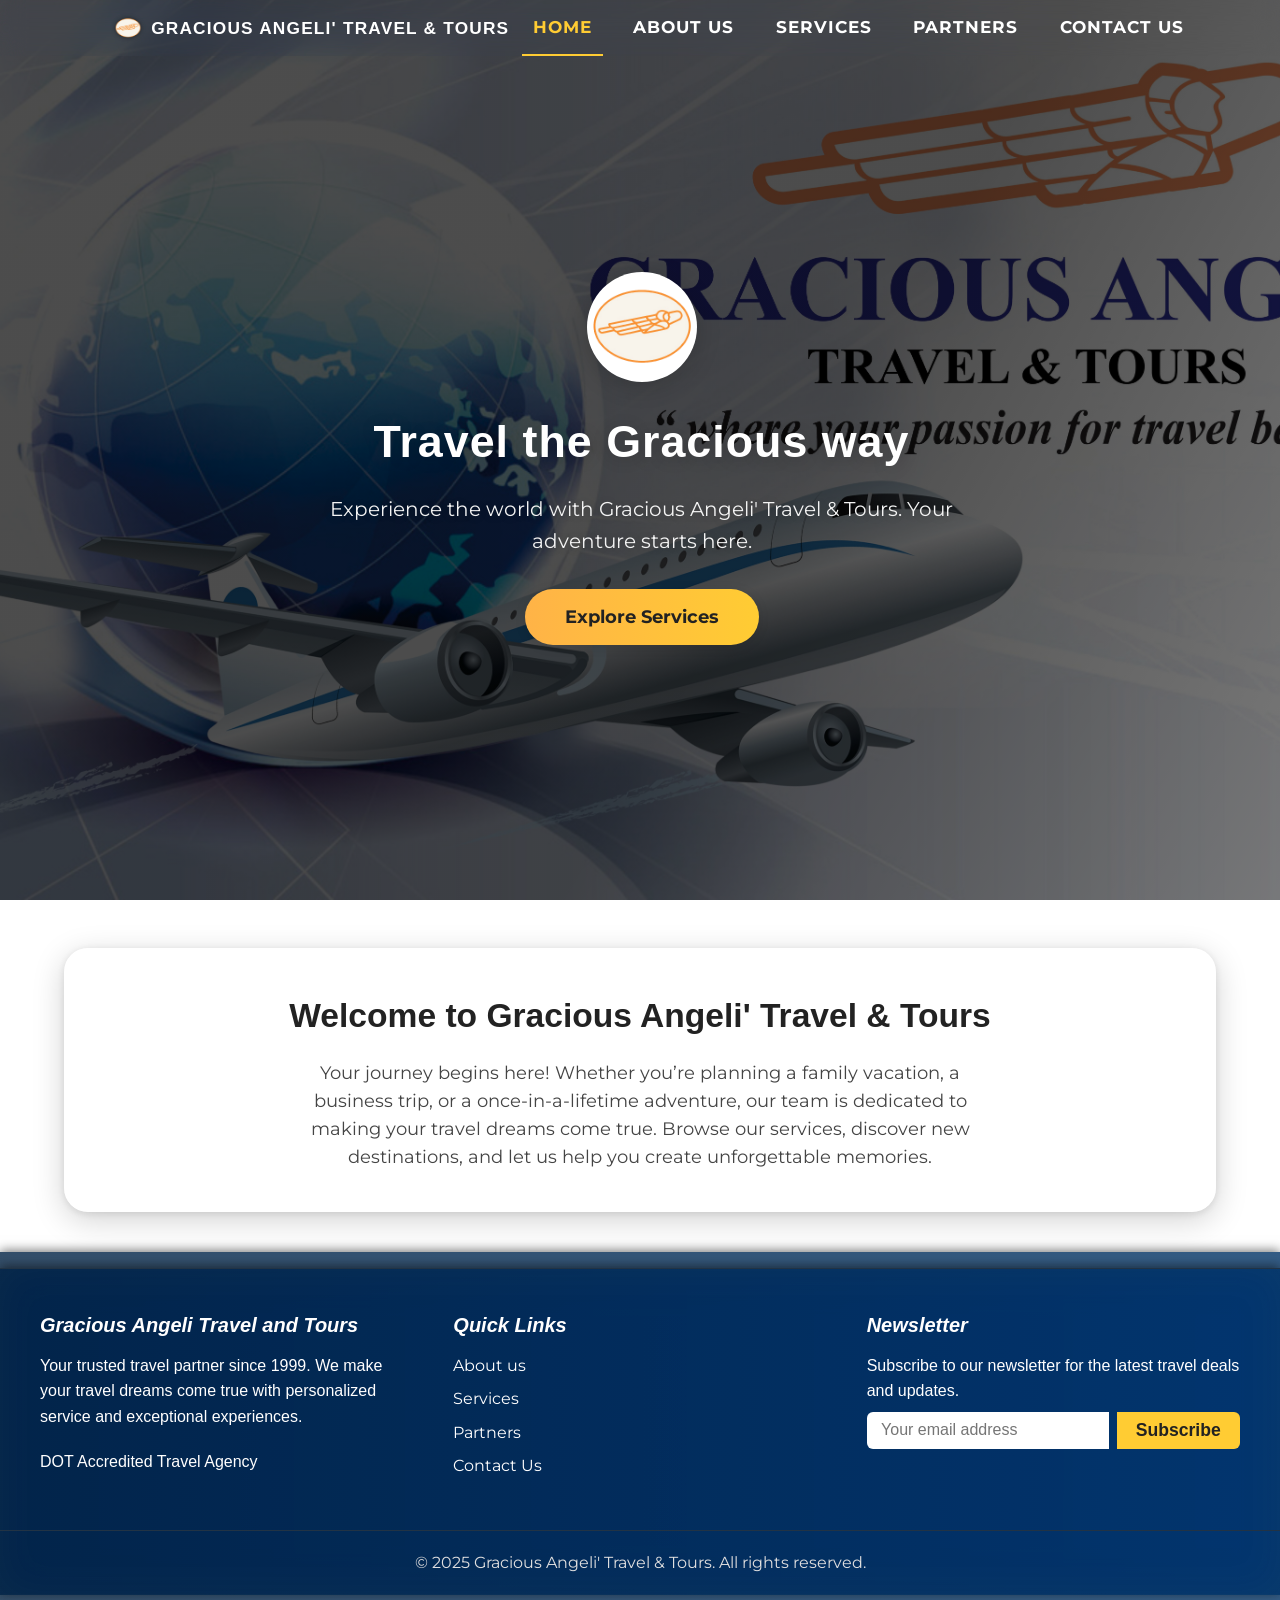
==== commit ee61c0a6: "Fix company name formatting in welcome section" ====
--- a/index.html
+++ b/index.html
@@ -47,7 +47,7 @@
     <!-- Welcome section below hero -->
     <section class="home-gap-filler destino-welcome">
       <div class="container">
-        <h2>Welcome to Gracious Angeli Travel & Tours</h2>
+        <h2>Welcome to Gracious Angeli' Travel & Tours</h2>
         <p class="destino-welcome-text">
           Your journey begins here! Whether you’re planning a family vacation, a business trip, or a once-in-a-lifetime adventure, our team is dedicated to making your travel dreams come true. Browse our services, discover new destinations, and let us help you create unforgettable memories.
         </p>
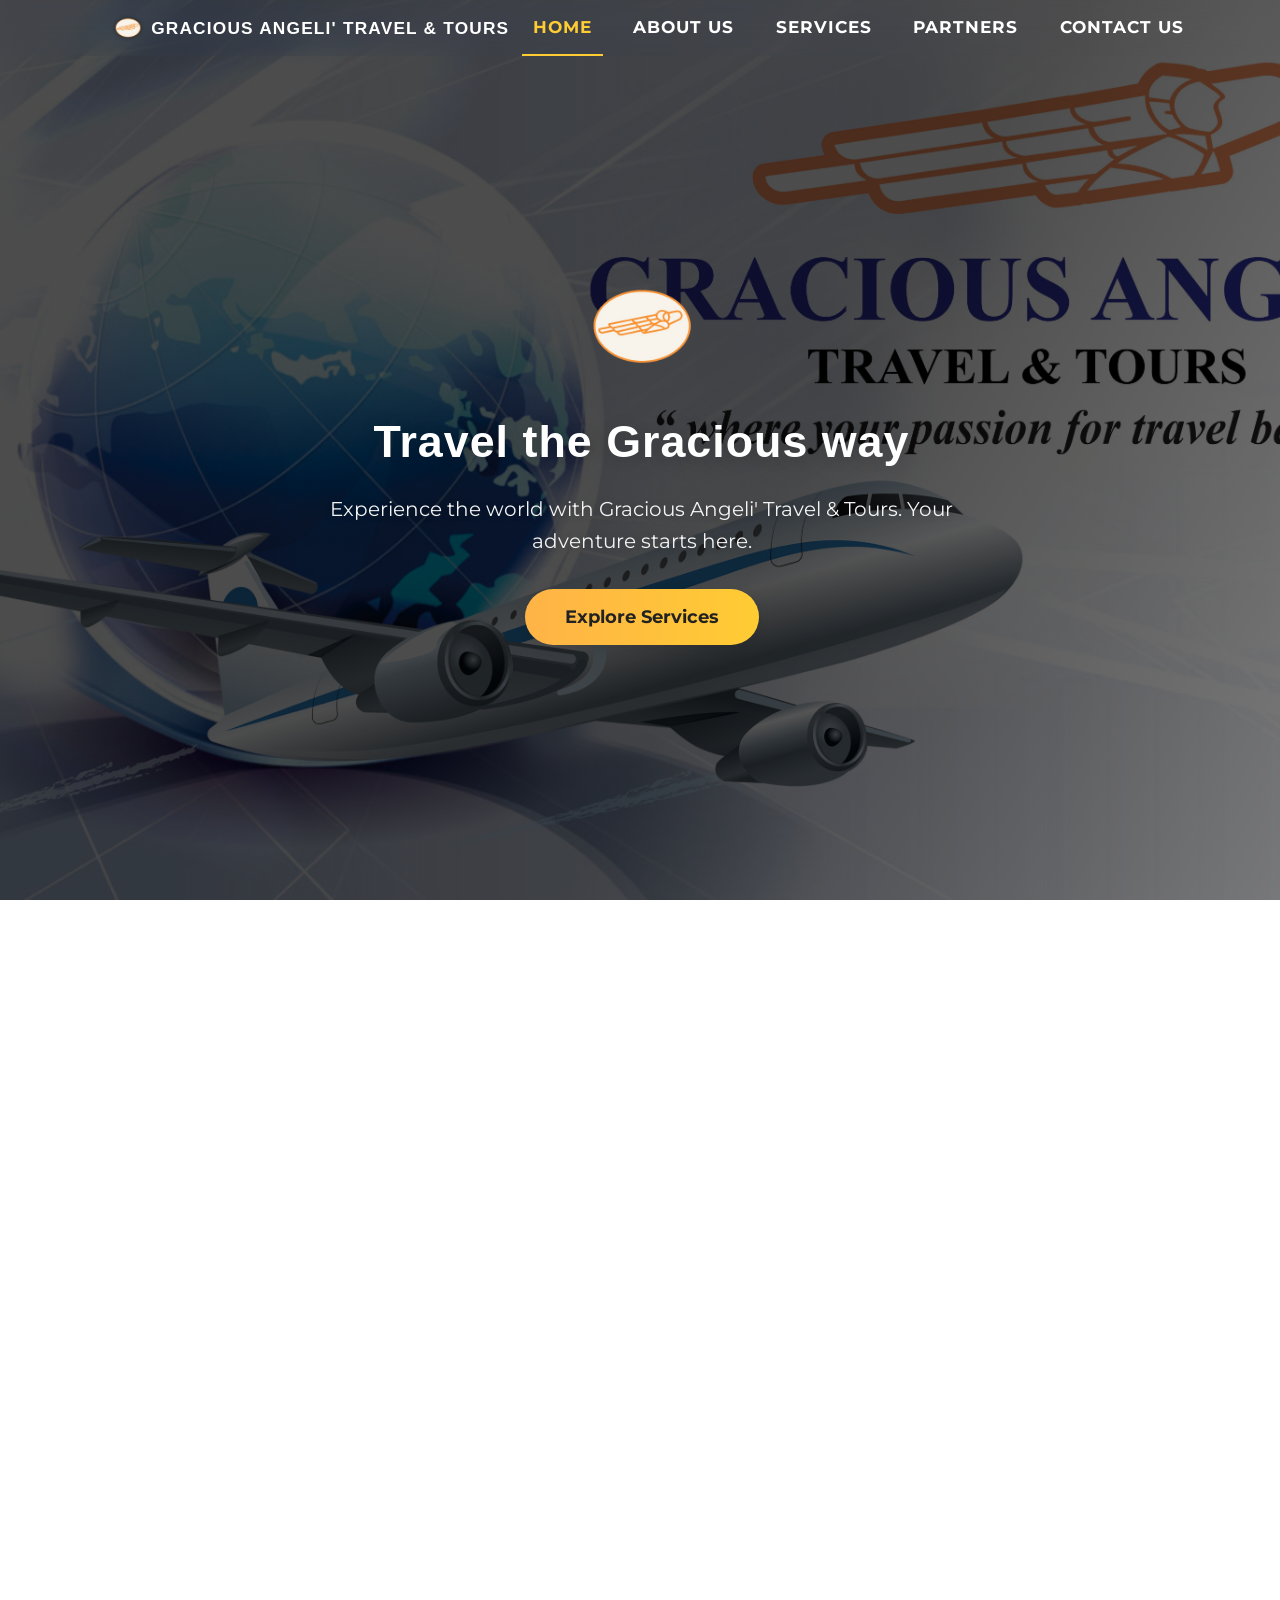
==== commit 6f2ee1cc: "Fix image styling for logo in header and hero section" ====
--- a/index.html
+++ b/index.html
@@ -13,7 +13,7 @@
   <header class="header">
   <div class="container header-container">
     <a href="index.html" class="logo">
-      <img src="Logo_circle.png" alt="Gracious Angeli Logo" /> 
+      <img src="Logo_circle.png" alt="Gracious Angeli Logo" style="background: none; border-radius: 0; box-shadow: none;" /> 
       <span>GRACIOUS ANGELI' TRAVEL & TOURS</span>
     </a>
     <nav class="nav">
@@ -38,7 +38,7 @@
       <div class="hero-bg-image" style="background: url('frontbg.jpg') center center/cover no-repeat;"></div>
       <div class="hero-overlay"></div>,
       <div class="hero-center-content">
-        <img src="Logo_circle.png" alt="Gracious Angeli Logo" class="hero-logo" />
+        <img src="Logo_circle.png" alt="Gracious Angeli Logo" class="hero-logo" style="background: none; border-radius: 0; box-shadow: none;" />
         <h1 class="destino-headline">Travel the Gracious way</h1>
         <p class="destino-subheadline">Experience the world with Gracious Angeli' Travel & Tours. Your adventure starts here.</p>
         <a href="services/services.html" class="btn-primary destino-cta">Explore Services</a>
